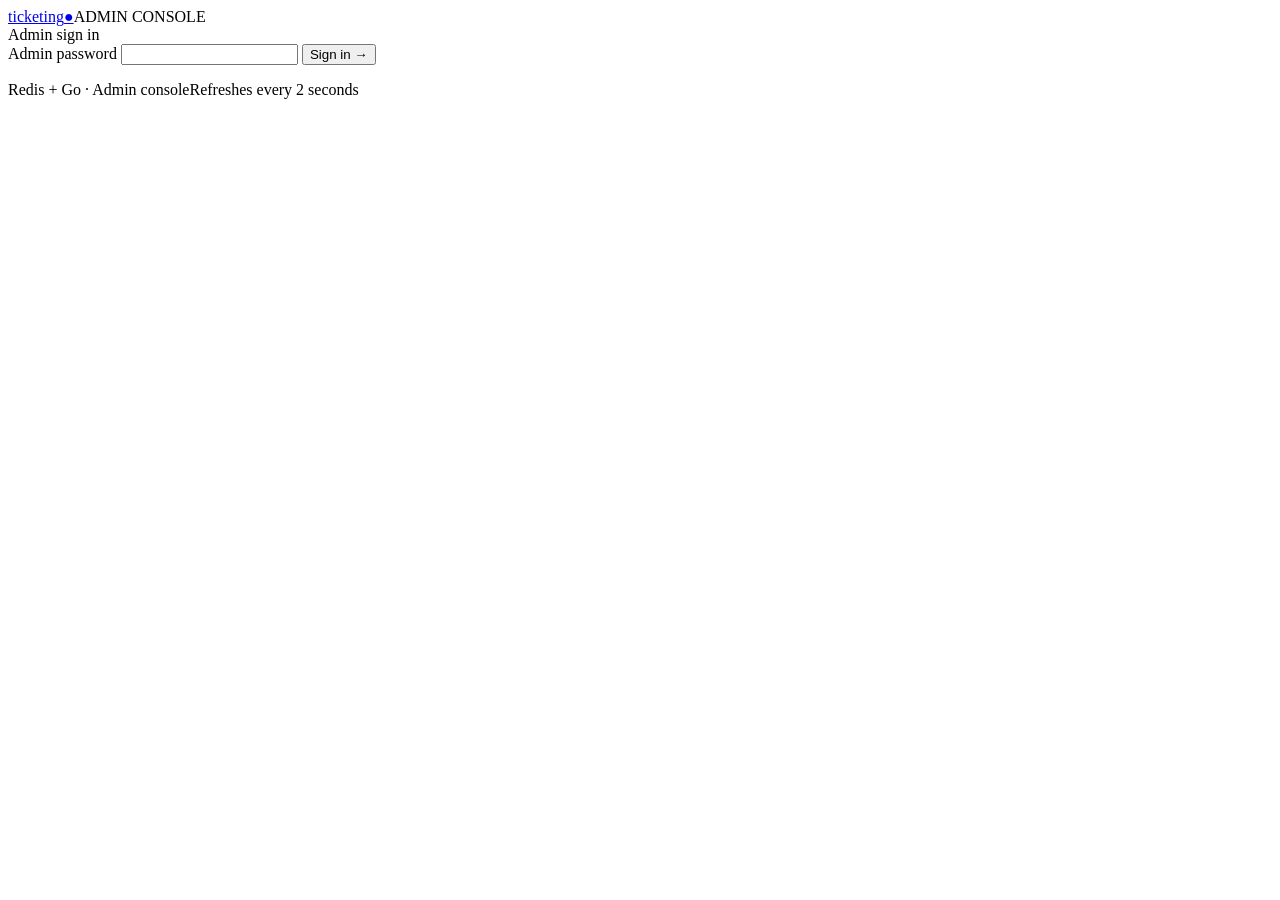
==== internal/httpapi/web/admin.html @ 15699db8 "Add scheduled opening to manual mode In manual mode the admin can set an opening time. Users can lin" ====
<!doctype html>
<html lang="en">
<head>
<meta charset="utf-8"><meta name="viewport" content="width=device-width,initial-scale=1">
<title>Ticketing — Admin</title>
<link rel="stylesheet" href="/style.css">
<link rel="stylesheet" href="/admin.css">
<script src="/admin.js" defer></script>
</head>
<body>
<header><a href="/admin" class="brand">ticketing<span>●</span></a><span class="tag">ADMIN CONSOLE</span></header>
<main class="admin">
<section id="login" class="room login">
<div class="room-top"><span class="live-dot"></span><span>Admin sign in</span></div>
<form id="login-form">
<label for="password" class="caption">Admin password</label>
<input id="password" type="password" autocomplete="current-password" required>
<button class="primary" type="submit">Sign in <span>→</span></button>
</form>
<p id="login-message" class="admin-message" role="status" aria-live="polite"></p>
</section>

<section id="dashboard" hidden>
<div class="toolbar">
<label>Event <select id="event"></select></label>
<a id="user-page" target="_blank" rel="noopener noreferrer">User page ↗</a>
<a id="test-page" target="_blank" rel="noopener noreferrer">Test user tab ↗</a>
<span id="updated" class="updated">Loading</span>
<button id="logout" class="secondary">Sign out</button>
</div>

<div class="room capacity">
<div class="capacity-top"><p class="caption">Admitted right now</p><span id="mode-badge" class="mode-badge">AUTO</span></div>
<div class="number"><span id="active">—</span><small id="limit">/ —</small></div>
<div class="progress-label"><span>Capacity used</span><span id="usage-text">0%</span></div>
<progress id="usage" value="0" max="100" aria-label="Capacity used"></progress>
</div>

<div class="panels">
<form id="settings" class="room panel">
<div class="room-top"><span class="live-dot"></span><span>Event settings</span></div>
<label>Ticket name<input id="set-name" type="text" maxlength="80" placeholder="The Next Stage"></label>
<label>Max concurrent users<input id="set-limit" type="number" min="1" max="100000" required></label>
<label>Remaining tickets<input id="set-remaining" type="number" min="0" max="10000000" required></label>
<button class="primary" type="submit">Save settings <span>→</span></button>
<p id="settings-message" class="admin-message" role="status" aria-live="polite"></p>
</form>

<div class="room panel">
<div class="room-top"><span class="live-dot"></span><span>Admission mode</span></div>
<div class="segmented" role="radiogroup" aria-label="Admission mode">
<button type="button" id="mode-auto" role="radio" aria-checked="true">Auto</button>
<button type="button" id="mode-manual" role="radio" aria-checked="false">Manual</button>
</div>
<p id="mode-help" class="help">The next person in line is let in automatically whenever a spot opens.</p>
<div id="schedule" hidden>
<form id="schedule-form">
<label>Open the doors at<input id="open-at" type="datetime-local" required></label>
<button class="primary" type="submit">Schedule opening <span>→</span></button>
</form>
<div id="scheduled" class="scheduled" hidden>
<span>Opens at</span><strong id="scheduled-time">—</strong><small id="scheduled-left"></small>
<button type="button" id="cancel-schedule" class="secondary">Cancel schedule</button>
</div>
</div>
<form id="admit" hidden>
<label>Let in the next<input id="admit-count" type="number" min="1" max="1000" value="1" required></label>
<button class="primary" type="submit">Admit <span>→</span></button>
</form>
<p id="mode-message" class="admin-message" role="status" aria-live="polite"></p>
</div>
</div>

<div class="cards">
<div class="card"><span>Waiting</span><strong id="waiting">—</strong></div>
<div class="card"><span>Tickets left</span><strong id="remaining">—</strong></div>
<div class="card"><span>Reserved</span><strong id="reserved">—</strong></div>
<div class="card"><span>Total admitted</span><strong id="admissions">—</strong></div>
<div class="card"><span>Peak concurrent</span><strong id="peak">—</strong></div>
<div class="card"><span>Order violations</span><strong id="violations">—</strong></div>
<div class="card"><span>Average wait</span><strong id="wait-avg">—</strong></div>
<div class="card"><span>Longest wait</span><strong id="wait-max">—</strong></div>
</div>

<div class="room users">
<div class="room-top"><span class="live-dot"></span><span>Admitted users</span><span id="users-count" class="users-count"></span></div>
<table><thead><tr><th>User ID</th><th></th></tr></thead><tbody id="users"></tbody></table>
<p id="users-empty" class="admin-message">No one is admitted right now.</p>
</div>
<p id="message" class="admin-message" role="status" aria-live="polite"></p>
</section>
</main>
<footer><span>Redis + Go · Admin console</span><span>Refreshes every 2 seconds</span></footer>
</body></html>
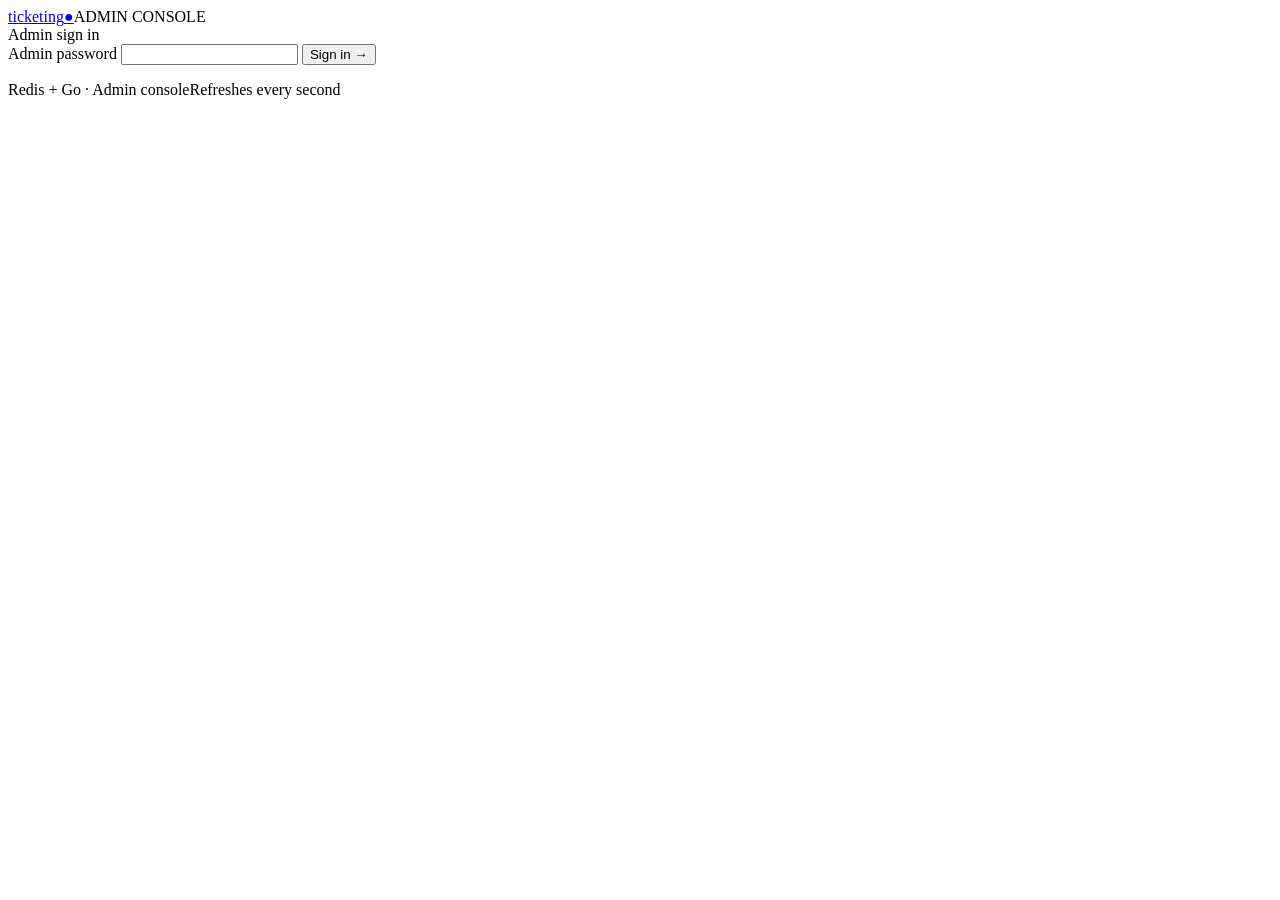
==== commit ad3cfc73: "Lock the join button until opening; add ticket quantities Scheduling an opening now offers two choic" ====
--- a/internal/httpapi/web/admin.html
+++ b/internal/httpapi/web/admin.html
@@ -40,8 +40,17 @@
 <form id="settings" class="room panel">
 <div class="room-top"><span class="live-dot"></span><span>Event settings</span></div>
 <label>Ticket name<input id="set-name" type="text" maxlength="80" placeholder="The Next Stage"></label>
+<fieldset class="badge-field"><legend>Sale status (shown to visitors)</legend>
+<div class="segmented three" role="radiogroup" aria-label="Sale status">
+<button type="button" role="radio" data-badge="Open" aria-checked="true">Open</button>
+<button type="button" role="radio" data-badge="Closed" aria-checked="false">Closed</button>
+<button type="button" role="radio" data-badge="other" aria-checked="false">Other</button>
+</div>
+<input id="set-badge" type="text" maxlength="40" placeholder="e.g. Sold out, Opens Friday" hidden>
+</fieldset>
 <label>Max concurrent users<input id="set-limit" type="number" min="1" max="100000" required></label>
 <label>Remaining tickets<input id="set-remaining" type="number" min="0" max="10000000" required></label>
+<label>Max tickets per order<input id="set-per-order" type="number" min="1" max="20" required></label>
 <button class="primary" type="submit">Save settings <span>→</span></button>
 <p id="settings-message" class="admin-message" role="status" aria-live="polite"></p>
 </form>
@@ -56,6 +65,14 @@
 <div id="schedule" hidden>
 <form id="schedule-form">
 <label>Open the doors at<input id="open-at" type="datetime-local" required></label>
+<fieldset class="badge-field"><legend>Before the doors open</legend>
+<div class="segmented" role="radiogroup" aria-label="Before the doors open">
+<button type="button" role="radio" data-lock="0" aria-checked="true">Line up early</button>
+<button type="button" role="radio" data-lock="1" aria-checked="false">Lock the button</button>
+</div>
+<p id="lock-help" class="help"></p>
+</fieldset>
+<p id="tz-note" class="help"></p>
 <button class="primary" type="submit">Schedule opening <span>→</span></button>
 </form>
 <div id="scheduled" class="scheduled" hidden>
@@ -74,7 +91,7 @@
 <div class="cards">
 <div class="card"><span>Waiting</span><strong id="waiting">—</strong></div>
 <div class="card"><span>Tickets left</span><strong id="remaining">—</strong></div>
-<div class="card"><span>Reserved</span><strong id="reserved">—</strong></div>
+<div class="card"><span>Reservations</span><strong id="reserved">—</strong></div>
 <div class="card"><span>Total admitted</span><strong id="admissions">—</strong></div>
 <div class="card"><span>Peak concurrent</span><strong id="peak">—</strong></div>
 <div class="card"><span>Order violations</span><strong id="violations">—</strong></div>
@@ -87,8 +104,14 @@
 <table><thead><tr><th>User ID</th><th></th></tr></thead><tbody id="users"></tbody></table>
 <p id="users-empty" class="admin-message">No one is admitted right now.</p>
 </div>
+<div class="room users">
+<div class="room-top"><span class="live-dot"></span><span>Reservations</span><span id="res-count" class="users-count"></span><button id="csv" class="secondary csv" type="button">Download CSV</button></div>
+<table><thead><tr><th>Name</th><th>Email</th><th>Tickets</th><th>Reserved at</th><th>Reservation #</th><th></th></tr></thead><tbody id="reservations"></tbody></table>
+<p id="res-message" class="admin-message" role="status" aria-live="polite"></p>
+<p id="res-empty" class="admin-message">No reservations yet.</p>
+</div>
 <p id="message" class="admin-message" role="status" aria-live="polite"></p>
 </section>
 </main>
-<footer><span>Redis + Go · Admin console</span><span>Refreshes every 2 seconds</span></footer>
+<footer><span>Redis + Go · Admin console</span><span>Refreshes every second</span></footer>
 </body></html>
